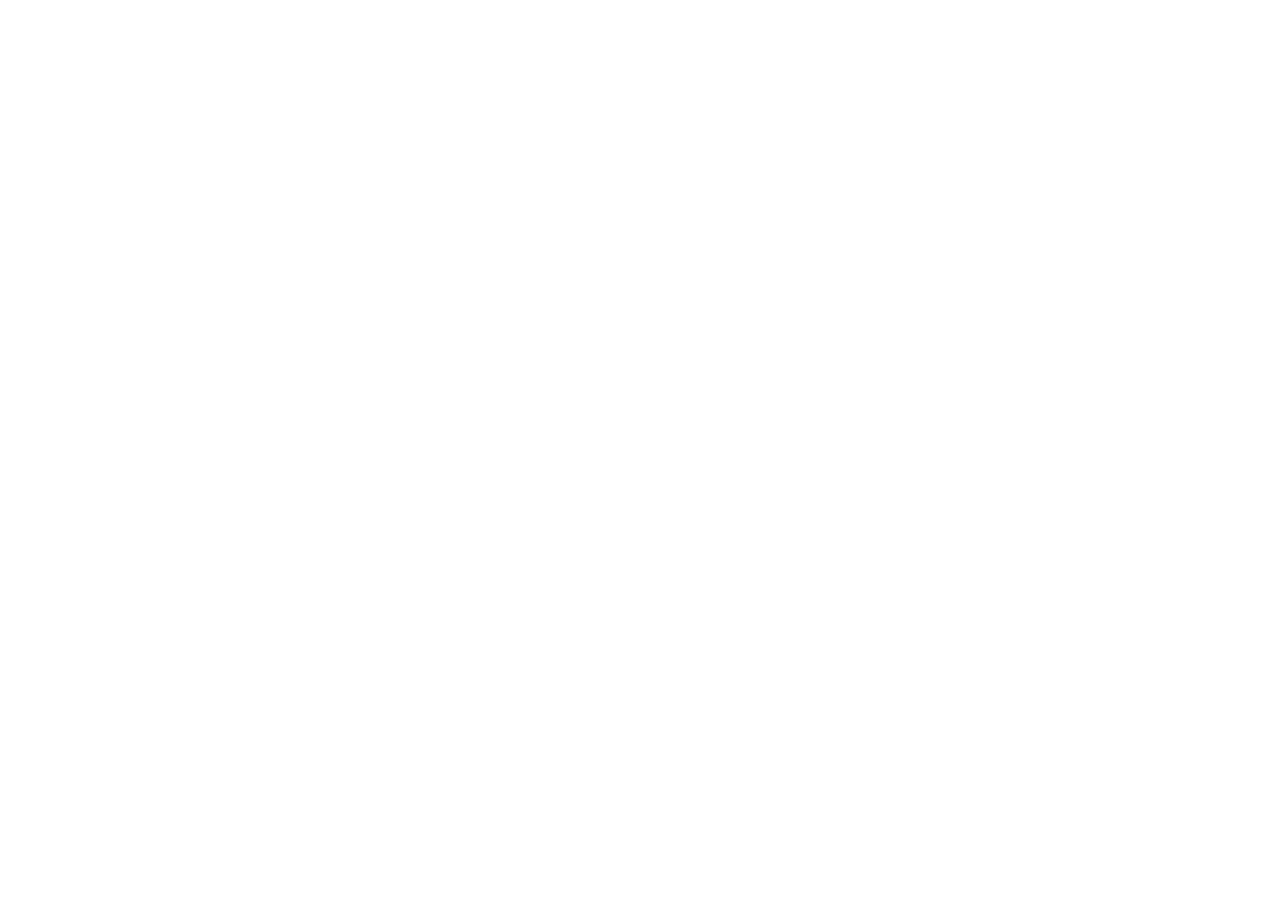
==== index.html @ 4ebea9af "Assignment 4 First Casesz 5 In Here" ====
<!DOCTYPE html>
<html lang="en">
<head>
    <meta charset="UTF-8">
    <meta name="viewport" content="width=device-width, initial-scale=1.0">
    <title> Assignment 4 </title>
</head>
<body>
    
</body>
</html>
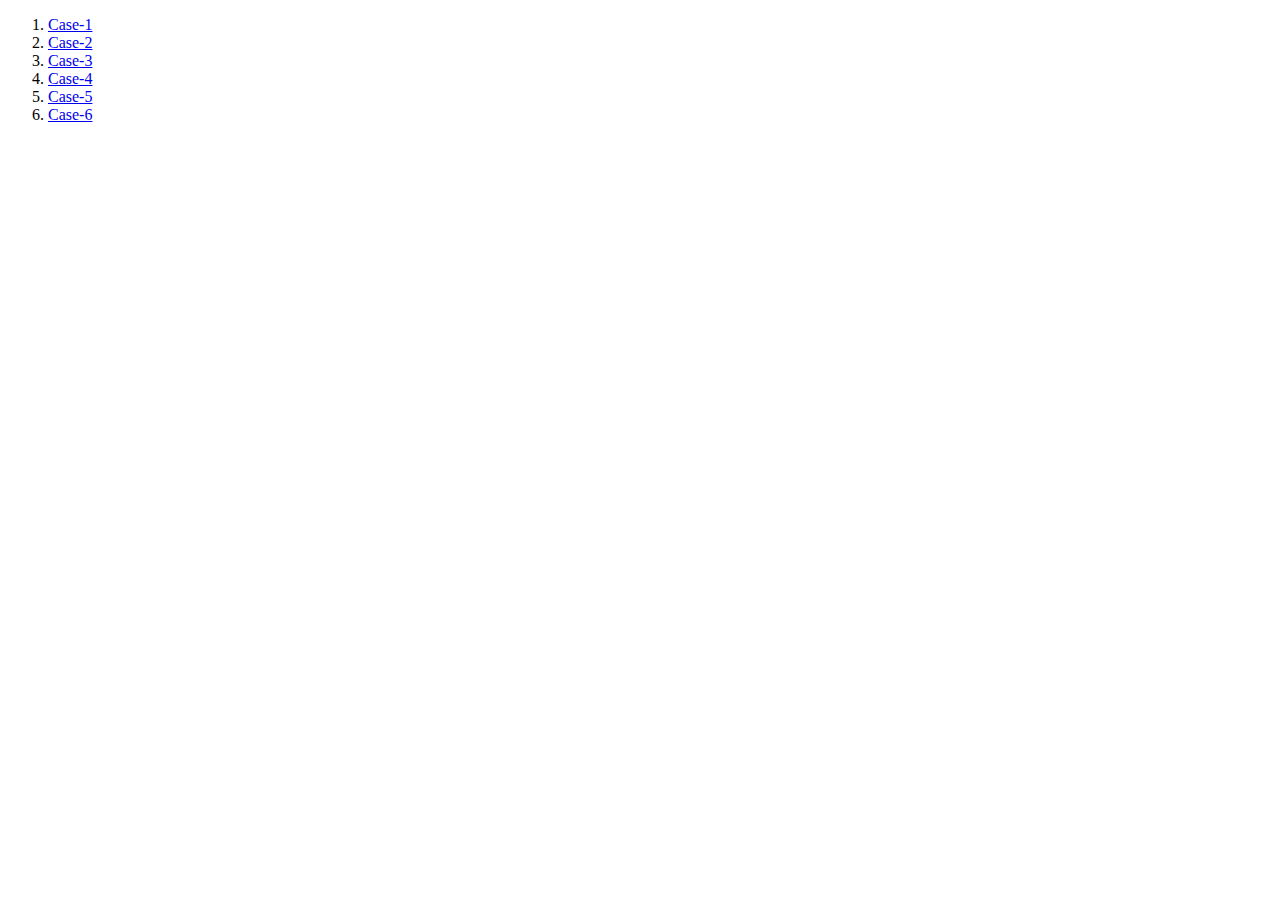
==== commit 9ecd1438: "index was done" ====
--- a/index.html
+++ b/index.html
@@ -6,6 +6,13 @@
     <title> Assignment 4 </title>
 </head>
 <body>
-    
+    <ol>
+        <li> <a href="/pages/case-1.html" target="_blank"> Case-1 </a></li>
+        <li><a href="/pages/case-2.html" target="_blank"> Case-2 </a></li>
+        <li><a href="/pages/case-3.html" target="_blank"> Case-3 </a></li>
+        <li><a href="/pages/case-4.html" target="_blank"> Case-4 </a></li>
+        <li><a href="/pages/case-5.html" target="_blank"> Case-5 </a></li>
+        <li><a href="/pages/case-6.html" target="_blank"> Case-6 </a></li>
+     </ol>
 </body>
 </html>